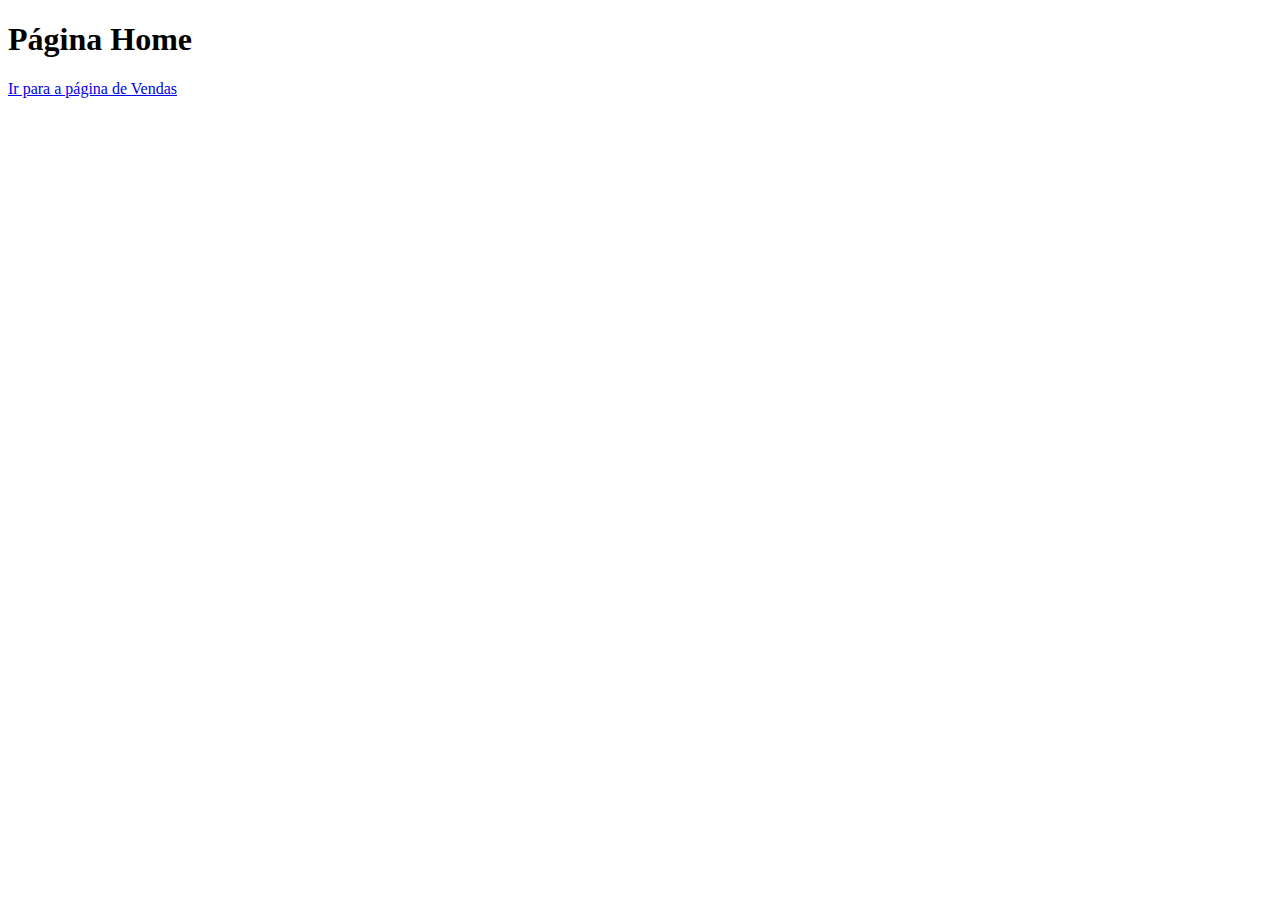
==== index.html @ fa490c05 "páginas index e vendas foram criadas" ====
<!DOCTYPE html>
<html lang="en">
<head>
    <meta charset="UTF-8">
    <meta http-equiv="X-UA-Compatible" content="IE=edge">
    <meta name="viewport" content="width=>, initial-scale=1.0">
    <title>Document</title>
</head>
<body>
    <h1> Página Home </h1>
    <a href="vendas.html">Ir para a página de Vendas</a>
</body>
</html>
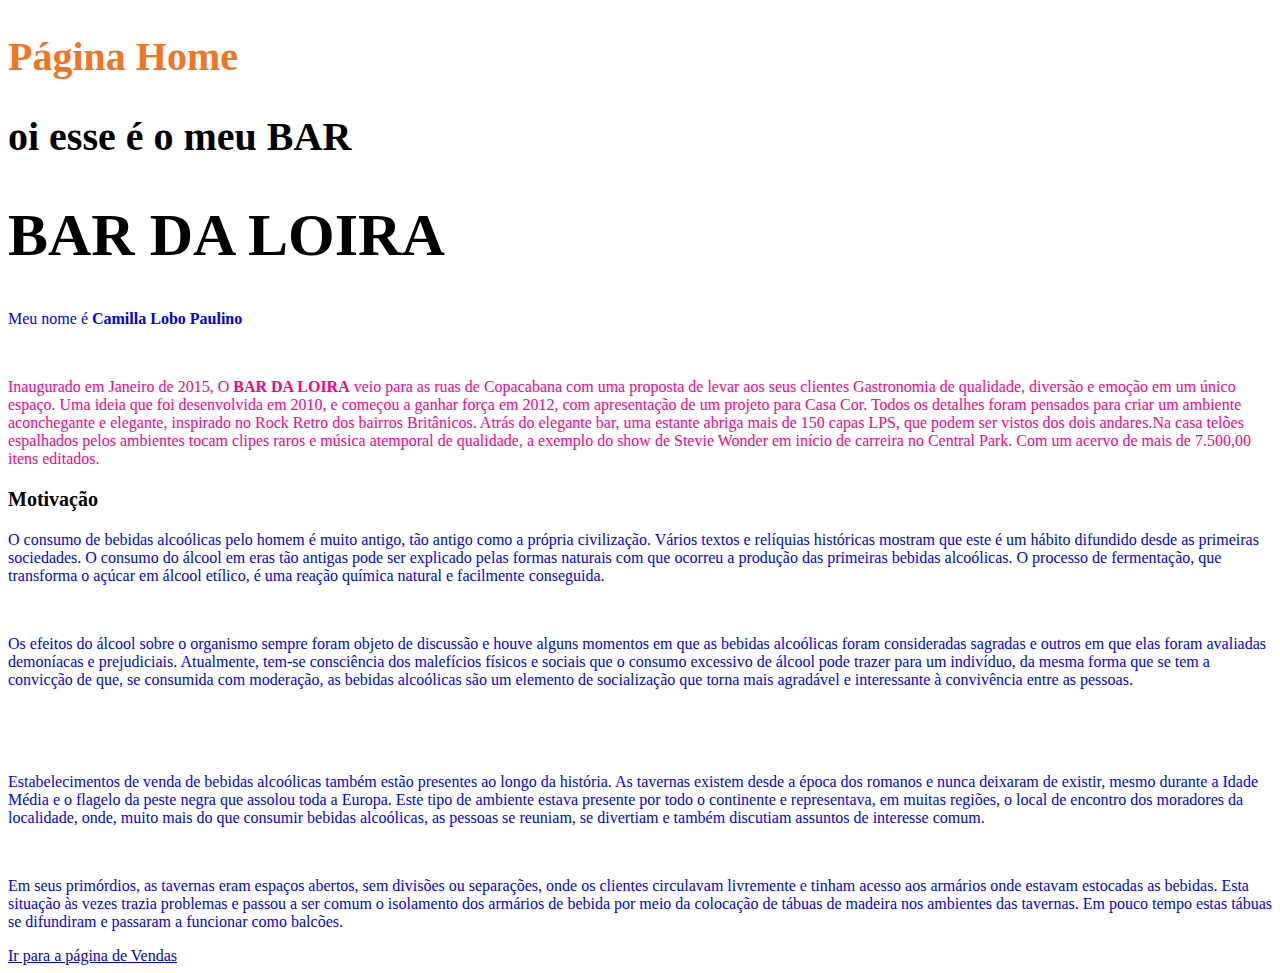
==== commit c27beb4a: "atualizações css e uso de div" ====
--- a/index.html
+++ b/index.html
@@ -1,13 +1,72 @@
-<!DOCTYPE html>
-<html lang="en">
+<!DOCTYPE html> <!--indica para o navegador e para outros meios qual a especificação de código utilizar-->
+<html lang="en"> <!--os user-agents saibam qual a linguagem principal do documento.-->
 <head>
     <meta charset="UTF-8">
     <meta http-equiv="X-UA-Compatible" content="IE=edge">
     <meta name="viewport" content="width=>, initial-scale=1.0">
     <title>Document</title>
+    <style type="text/css">
+        h1{
+            font-size: 60px;
+        }
+        h2{
+            font-size: 40px;
+        }
+        h3{
+            font-size: 20px;
+        }
+        p{
+            color:blue;
+            align-items:normal;
+        }
+        .CorDestaque{
+            color:rgb(255, 0, 140);
+        }
+        .teste{
+            color: blueviolet;
+        }
+        #identificador{
+            color:rgb(243, 116, 31);
+
+        }
+
+    </style>
+    
 </head>
 <body>
-    <h1> Página Home </h1>
-    <a href="vendas.html">Ir para a página de Vendas</a>
+    <h2 id="identificador"> Página Home </h2>
+    <!--Aqui vai entrar uma imagem do bar -->
+    <h2>oi esse  é o meu BAR</h2>
+    <h1> BAR DA LOIRA</h1>
+    <p>Meu nome é <strong>Camilla Lobo Paulino</strong></p> <br> 
+    <p class="CorDestaque">Inaugurado em Janeiro de 2015, O <strong>BAR DA LOIRA</strong> veio para as ruas de Copacabana com uma proposta de levar aos seus clientes Gastronomia de qualidade, diversão e emoção em um único espaço. 
+    Uma ideia que foi desenvolvida em 2010, e começou a ganhar força em 2012, com apresentação de um projeto para Casa Cor. 
+    Todos os detalhes foram pensados para criar um ambiente aconchegante e elegante, inspirado no Rock Retro dos bairros Britânicos. 
+    Atrás do elegante bar, uma estante abriga mais de 150 capas LPS, que podem ser vistos dos dois andares.Na casa telões espalhados pelos ambientes tocam clipes raros e música atemporal de qualidade, 
+    a exemplo do show de Stevie Wonder em início de carreira no Central Park. 
+    Com um acervo de mais de 7.500,00 itens editados.</p>
+    <h3>Motivação</h3>
+    <p> O consumo de bebidas alcoólicas pelo homem é muito antigo, tão antigo como a própria civilização. Vários textos e relíquias históricas mostram que este é um hábito difundido desde as primeiras sociedades. 
+    O consumo do álcool em eras tão antigas pode ser explicado pelas formas naturais com que ocorreu a produção das primeiras bebidas alcoólicas. O processo de fermentação, que transforma o açúcar em álcool etílico, 
+    é uma reação química natural e facilmente conseguida.
+    </p><br>
+    <p>Os efeitos do álcool sobre o organismo sempre foram objeto de discussão e houve alguns momentos em que as bebidas alcoólicas foram consideradas sagradas e outros em que elas foram avaliadas demoníacas e prejudiciais. 
+    Atualmente, tem-se consciência dos malefícios físicos e sociais que o consumo excessivo de álcool pode trazer para um indivíduo, da mesma forma que se tem a convicção de que, se consumida com moderação, 
+    as bebidas alcoólicas são um elemento de socialização que torna mais agradável e interessante à convivência entre as pessoas.</p><br>
+    <p></p><br>
+    <p>Estabelecimentos de venda de bebidas alcoólicas também estão presentes ao longo da história. 
+    As tavernas existem desde a época dos romanos e nunca deixaram de existir, mesmo durante a Idade Média e o flagelo da peste negra que assolou toda a Europa. 
+    Este tipo de ambiente estava presente por todo o continente e representava, em muitas regiões, o local de encontro dos moradores da localidade, onde, muito mais do que consumir bebidas alcoólicas, as pessoas se reuniam, 
+    se divertiam e também discutiam assuntos de interesse comum.</p><br>
+    <p>Em seus primórdios, as tavernas eram espaços abertos, sem divisões ou separações, 
+    onde os clientes circulavam livremente e tinham acesso aos armários onde estavam estocadas as bebidas. 
+    Esta situação às vezes trazia problemas e passou a ser comum o isolamento dos armários de bebida por meio da colocação de tábuas de madeira nos ambientes das tavernas. 
+    Em pouco tempo estas tábuas se difundiram e passaram a funcionar como balcões.</p>
+
+       
+
+    <a href="vendas.html">Ir para a página de Vendas</a><br>
+    
+
 </body>
 </html>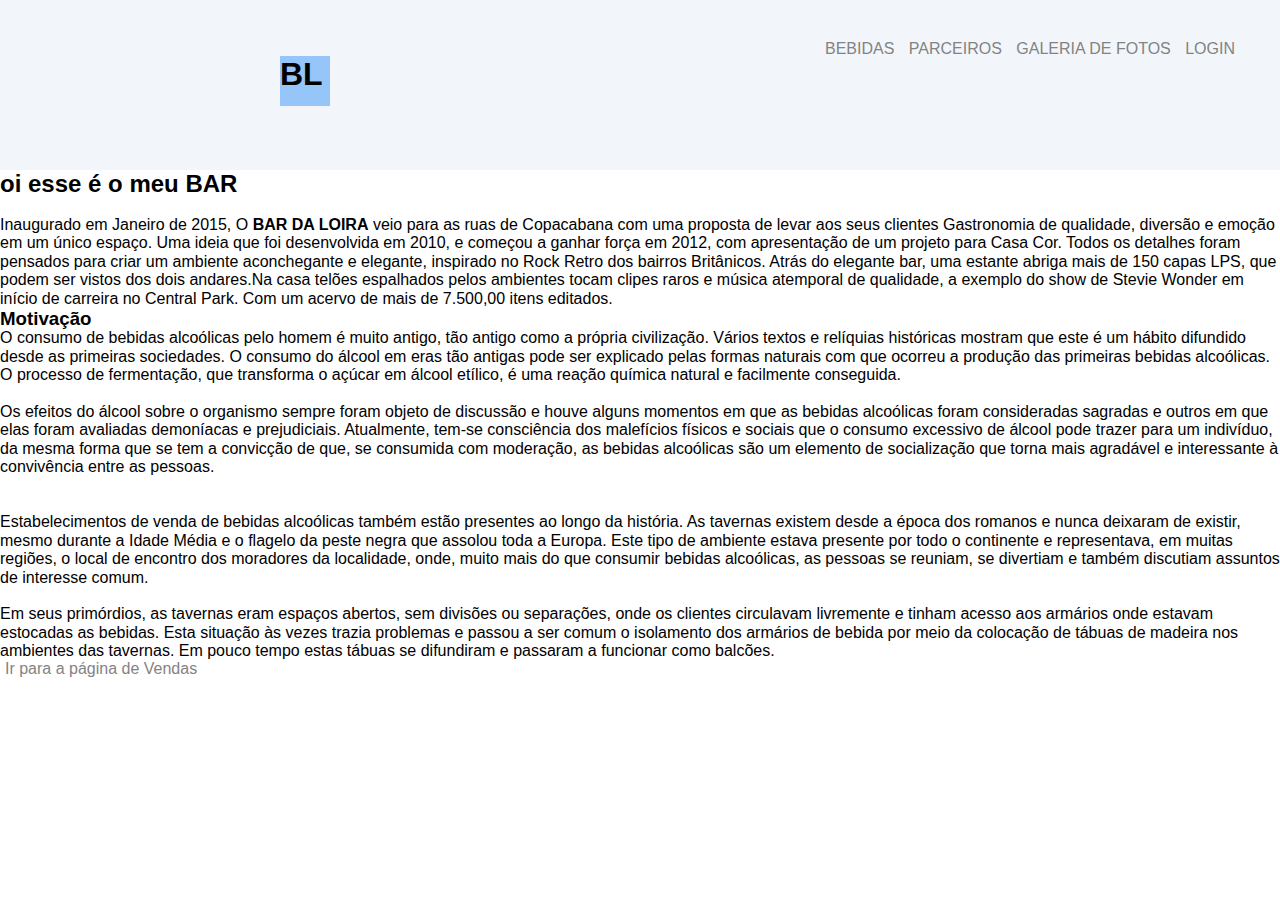
==== commit 2a07e855: "atualizações HTML5 e CSS 3" ====
--- a/index.html
+++ b/index.html
@@ -4,41 +4,27 @@
     <meta charset="UTF-8">
     <meta http-equiv="X-UA-Compatible" content="IE=edge">
     <meta name="viewport" content="width=>, initial-scale=1.0">
-    <title>Document</title>
-    <style type="text/css">
-        h1{
-            font-size: 60px;
-        }
-        h2{
-            font-size: 40px;
-        }
-        h3{
-            font-size: 20px;
-        }
-        p{
-            color:blue;
-            align-items:normal;
-        }
-        .CorDestaque{
-            color:rgb(255, 0, 140);
-        }
-        .teste{
-            color: blueviolet;
-        }
-        #identificador{
-            color:rgb(243, 116, 31);
-
-        }
-
-    </style>
-    
+    <title>PaginaPrincipal</title>
+    <link rel="stylesheet" type="text/css" href="css/normalize.css">
+    <link rel="stylesheet" type="text/css" href="css/estilo.css">
 </head>
 <body>
-    <h2 id="identificador"> Página Home </h2>
-    <!--Aqui vai entrar uma imagem do bar -->
+    <header>
+            <div id="navegacao">
+                <div id="area">
+                    <h1 id=logo> BL </h1>
+                </div>
+                <div id="menu">
+                    <a href="bebidas2.html">BEBIDAS</a>
+                    <a href="parceiros.html">PARCEIROS</a>
+                    <a href="galeriadefotos.html">GALERIA DE FOTOS </a>
+                    <a href="login.html">LOGIN</a>
+
+                </div>
+            </div>
+    </header>
     <h2>oi esse  é o meu BAR</h2>
-    <h1> BAR DA LOIRA</h1>
-    <p>Meu nome é <strong>Camilla Lobo Paulino</strong></p> <br> 
+    <br>
     <p class="CorDestaque">Inaugurado em Janeiro de 2015, O <strong>BAR DA LOIRA</strong> veio para as ruas de Copacabana com uma proposta de levar aos seus clientes Gastronomia de qualidade, diversão e emoção em um único espaço. 
     Uma ideia que foi desenvolvida em 2010, e começou a ganhar força em 2012, com apresentação de um projeto para Casa Cor. 
     Todos os detalhes foram pensados para criar um ambiente aconchegante e elegante, inspirado no Rock Retro dos bairros Britânicos. 
--- a/css/estilo.css
+++ b/css/estilo.css
@@ -0,0 +1,172 @@
+*{
+    margin:0;
+    padding:0;
+}
+header{                    
+        
+        background-color: rgb(242, 246, 251);
+        border: 30px solid rgb(242, 246, 251);
+        font-family: Verdana, Geneva, Tahoma, sans-serif;
+}
+#navegacao{
+            background: rgb(242, 246, 251);
+            height: 100px;
+
+}
+#area{
+        width: 720px;
+        margin: 0px auto;
+}
+
+/* animação*/
+@keyframes animacaoLogo{
+    fron{   
+            background: blue;
+            border-radius: 300px;
+        }
+    to {
+            background: pink;
+            border-radius: 300px;
+        }
+}
+#logo{
+    float: left;
+    width: 50px;
+    height: 50px;
+    background: #96c5f9;
+    animation-name: animacaoLogo;
+    animation-duration: 6s;
+    animation-delay: 1s;
+    animation-iteration-count: 2;
+    animation-direction: alternate;
+
+    /* tb pode colocar tudo em uma linha*/
+   /* animation: animacaoLogo 6s 3s 2 alternate;*/
+}
+#menu{
+        float: right;
+}
+.corrosa{
+        color: lightpink;
+}
+a{
+    text-decoration: none;
+    padding: 5px;
+}
+a:link{
+    color:#838383;
+}
+/* LINKS VISITADOS*/
+a:visited{
+    color:#96c5f9
+}
+/* LINKS HOUVER*/
+
+a:hover{
+    color:#838383;
+    background: ;
+}
+
+/* LINK ATIVO*/
+a:active{
+    color:#96c5f9;
+}
+/*atenção - para formatar Link - precisamos manter a ordem -colocada acima*/
+
+body{
+    font-size: 16px;
+    font-family: Verdana, Geneva, Tahoma, sans-serif;
+}
+nav {
+    background-color: rgb(234, 240, 240);
+    border: 100px solid rgb(234, 240, 240);
+    position: relative;
+    top: 0px;;  
+    }
+
+
+ section {
+    margin: 5px;
+    border: 1px solid #ccc;
+    width: 180px;
+}
+#galeria{
+            float: left;
+}
+article {
+            font-style: italic;
+}
+aside{
+    font-size: medium;
+    font-style: normal;
+}
+footer {
+        background-color: rgb(244, 242, 249);
+        border: 1px solid rgb(59, 10, 236);
+        font-size: 20px;
+        font-family:"Trebuchet MS", Helvetica, sans-serif;
+        color: white;
+
+}
+img{
+    height: 100px;;
+    width: 100px;
+}
+.tamimg{
+    height: 100px;;
+    width: 200px;
+}
+.clear{
+    clear: both;
+}
+div{
+    margin: 5px;;
+}
+#box{
+    width: 250px;
+    height: 250px;
+    background-color: aqua;
+    padding: 20px;
+    box-sizing: border-box;
+    -webkit-box-sizing: border-box;
+    -moz-box-sizing: border-box;
+    border-radius: 20px;
+}
+#boximg{
+    width: 250px;
+    height: 250px;
+    background:url("../imagensdosite/academia-3.jpg");
+    border-radius: 20px;
+    box-sizing: border-box;
+    -webkit-box-sizing: border-box;
+    -moz-box-sizing: border-box;
+}
+#boximg h1{
+    background:rgba(255,255, 255, 0.5);
+}
+#boximg p{
+    color: rgb(245, 12, 179);
+    font-weight: 900;
+}
+#boxlineargradiente{
+    width: 250px;
+    height: 250px;
+    /*background:linear-gradient(60deg, pink,blue);*/
+    background:linear-gradient(to left, pink,blue);
+    padding: 20px;
+    border-radius: 20px;
+    box-sizing: border-box;
+    -webkit-box-sizing: border-box;
+    -moz-box-sizing: border-box;
+
+}
+#boxradialgradiente{
+    width: 250px;
+    height: 250px;
+    background:radial-gradient(red,yellow,red);
+    border-radius: 20px;
+    padding: 20px;
+    box-sizing: border-box;
+    -webkit-box-sizing: border-box;
+    -moz-box-sizing: border-box;
+}
